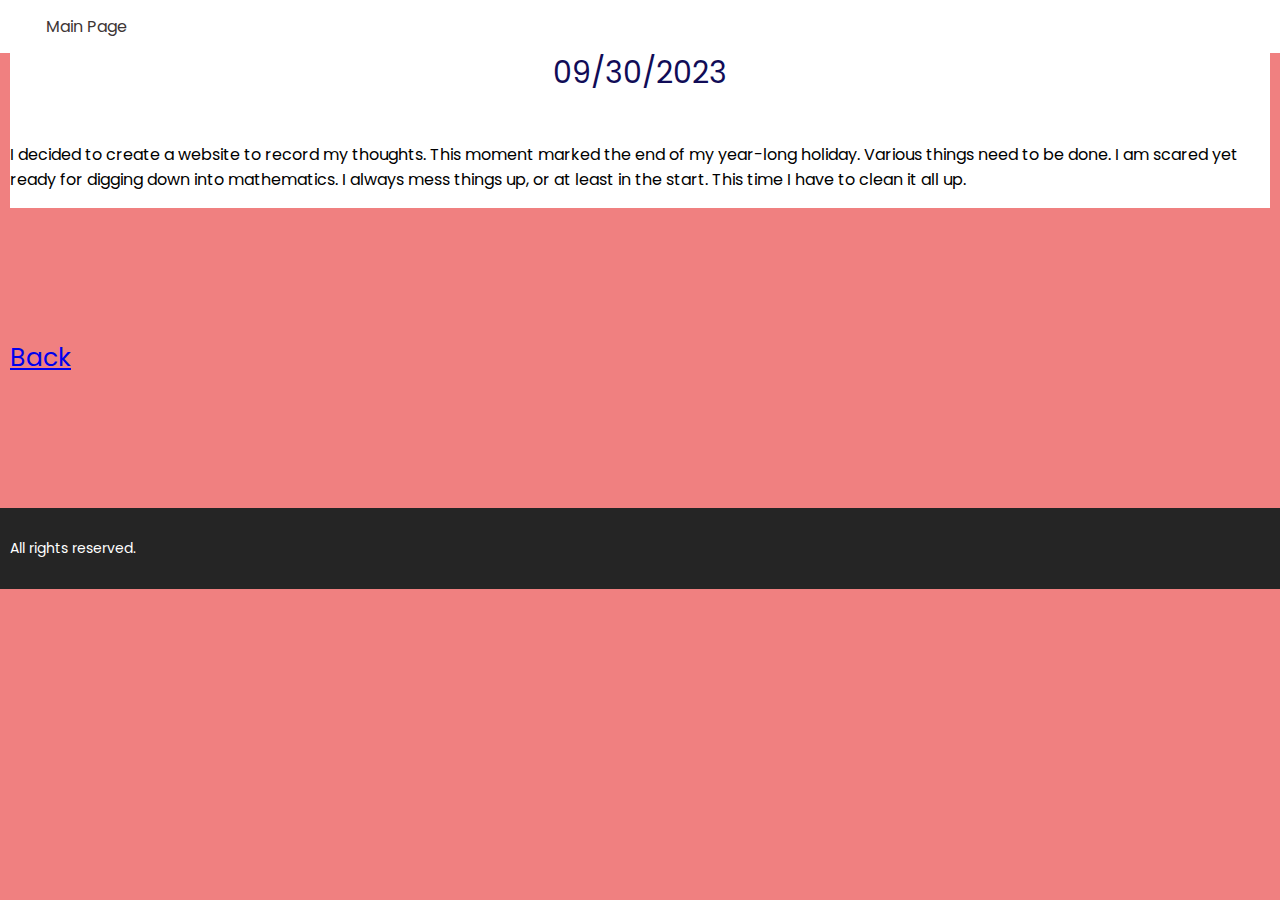
==== posts/2023-09-30-first_post.html @ b8a44ce1 "edit layout" ====
<!DOCTYPE html>
<html lang="en">

<head>
  <meta charset="UTF-8">
  <meta http-equiv="X-UA-Compatible" content="IE=edge">
  <meta name="viewport" content="width=device-width, initial-scale=1.0">
  <title>CoconutMangoPie</title>
  <link rel="stylesheet" href="./style.css" />


<!------Poppins-->
<link rel="preconnect" href="https://fonts.googleapis.com">
<link rel="preconnect" href="https://fonts.gstatic.com" crossorigin>
<link href="https://fonts.googleapis.com/css2?family=Poppins:ital,wght@0,100;0,200;0,300;0,400;0,500;0,600;0,700;0,800;0,900;1,100;1,200;1,300;1,400;1,500;1,600;1,700;1,800;1,900&display=swap" rel="stylesheet">
</head>

<body>

<!-- Navbar -->
<nav id="navigation" class="navbar">
    <ul>     
        <li><a href="../index.html">Main Page</a></li>
    </ul>
</nav>

<div class="section-box">
<p class="section-title">09/30/2023</p>


<p>
    I decided to create a website to record my thoughts. This moment marked the end of my year-long holiday. Various things need to be done. I am scared yet ready for digging down into mathematics. I always mess things up, or at least in the start. This time I have to clean it all up. 
</p>




</div>

<div class="button">
    <a href="../index.html">Back</a>
</div>
<footer class="site-footer">
    <div class="footer-text">
        <p >All rights reserved.</p>
    </div>
</footer>

</body>

</html>
---- posts/style.css ----
*{
    font-family: Poppins;
}
body {
    background-color: #f08080;
    margin: 0;
    padding: 0;
    font-family: Poppins;

    /* grid-template-columns: 1fr;
    grid-template-rows: 100vh; */
    /* display: grid;
    align-items: center;
    justify-items: center; */
}

.main-container{
    margin-left: 10%;
    margin-right: 10%;
    display: flex;
    flex-wrap: wrap;
    justify-content: center;
    flex-direction: column;
    margin-bottom: 100px;
    font-family: Poppins;
}

.navbar{
    font-size: 14px;
    color: #ffffff;
    background-color:#ffffff;
    position: fixed; /* Set the navbar to fixed position */
    top: 0; /* Position the navbar at the top of the page */
    width: 100%; /* Full width */
    z-index: 99999;
    font-family: Poppins;
}


ul {
    list-style-type: none;
    margin: 0;
    padding: 0;
    overflow: hidden;
    background-color:#ffffff;
    margin-left: 30px;
    margin-right: 30px;
    font-family: Poppins;
}

li {
float: left;
font-family:Ppoppins;
}

li a {
display: block;
color: rgb(61, 53, 53);
text-align: center;
padding: 14px 16px;
text-decoration: none;
font-size: 16px;
font-family: Poppins;

}

li a:hover:not(.active) {
background-color: #ffffff;
color: #ff9100;
font-family: Poppins;
}

.section-title{
    font-size: 30px;
    color: #110c57;
    font-family: Poppins;
}

.section-box{
    background-color: #ffffff;
    margin-left: 10px;
    margin-right: 10px;
    margin-top: 20px;
    margin-bottom: 20px;
    display: flex;
    flex-wrap: wrap;
    justify-content: center;
    font-family: Poppins;
}

.section-text{
    margin: 10px;
    display: flex;
    flex-wrap: wrap;
    justify-content: center;
    flex-direction: column;
    margin-top: 50px;
    margin-bottom: 50px;
    font-family: Poppins;
}

.site-footer{
    background-color: rgb(37, 37, 37);
    color: #ffffff;
    font-size: 14px;
    position: relative; 
    bottom: 0; 
    z-index: 99999;
    width: 100%;
    padding: 1rem 0;
    font-family: Poppins;
}

.footer-text{
    margin: 10px;
    font-family: Poppins;
}

.button{
    margin: 10px;
    width: 200px;
    height: 200px;
    color: #ff9100;
    display: flex;
    flex-wrap: wrap;
    justify-content: center;
    flex-direction: column;
    margin-top: 50px;
    margin-bottom: 50px;
    font-family: Poppins;
    font-size: 25px;
}

.button:hover:not(.active) {
    color:aquamarine;
    }
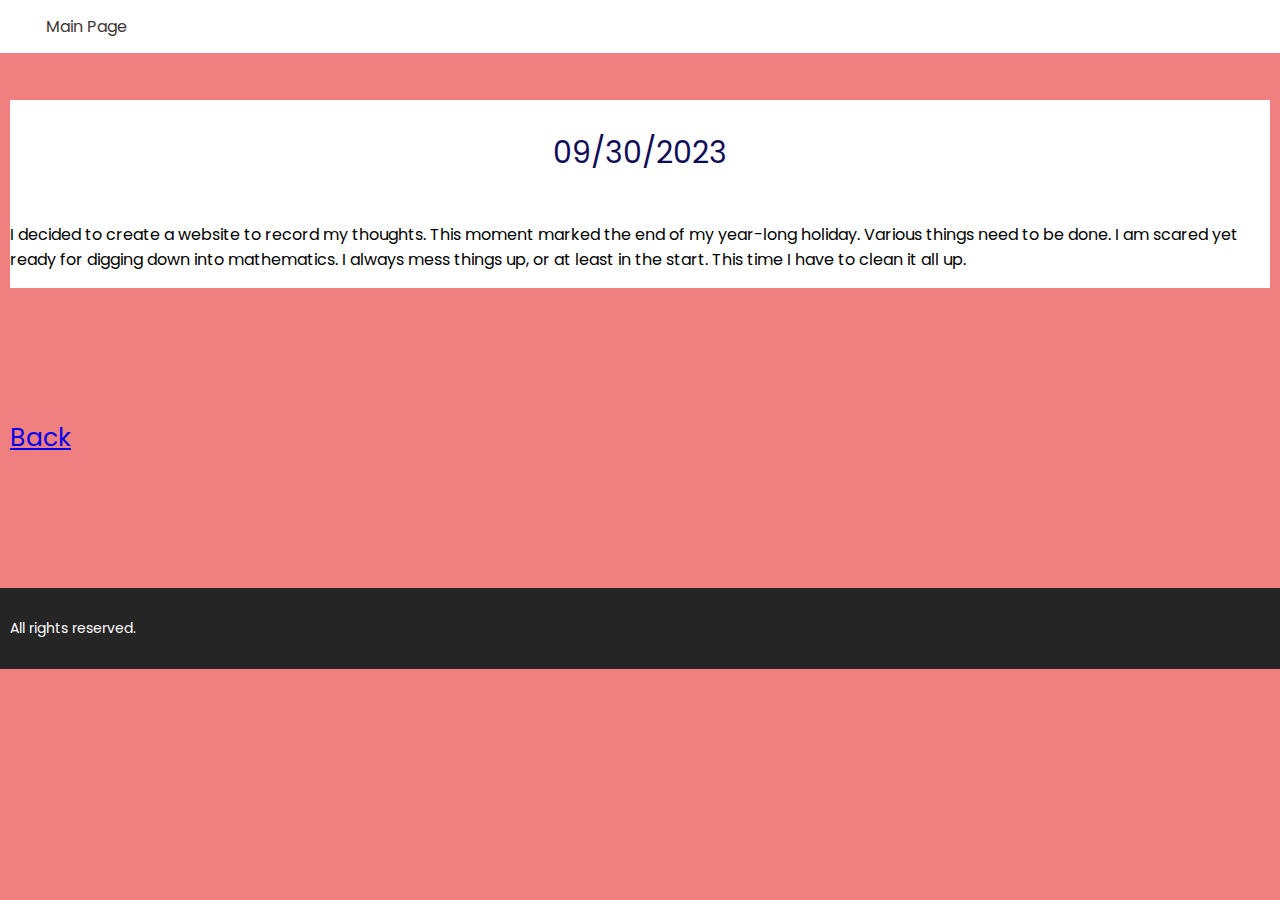
==== commit 55048326: "edit format2" ====
--- a/posts/2023-09-30-first_post.html
+++ b/posts/2023-09-30-first_post.html
@@ -24,7 +24,7 @@
     </ul>
 </nav>
 
-<div class="section-box">
+<div class="section-box-blog">
 <p class="section-title">09/30/2023</p>
 
 
--- a/posts/style.css
+++ b/posts/style.css
@@ -133,4 +133,17 @@
 
 .button:hover:not(.active) {
     color:aquamarine;
-    }
+}
+
+
+.section-box-blog{
+    background-color: #ffffff;
+    margin-left: 10px;
+    margin-right: 10px;
+    margin-top: 100px;
+    margin-bottom: 20px;
+    display: flex;
+    flex-wrap: wrap;
+    justify-content: center;
+    font-family: Poppins;
+}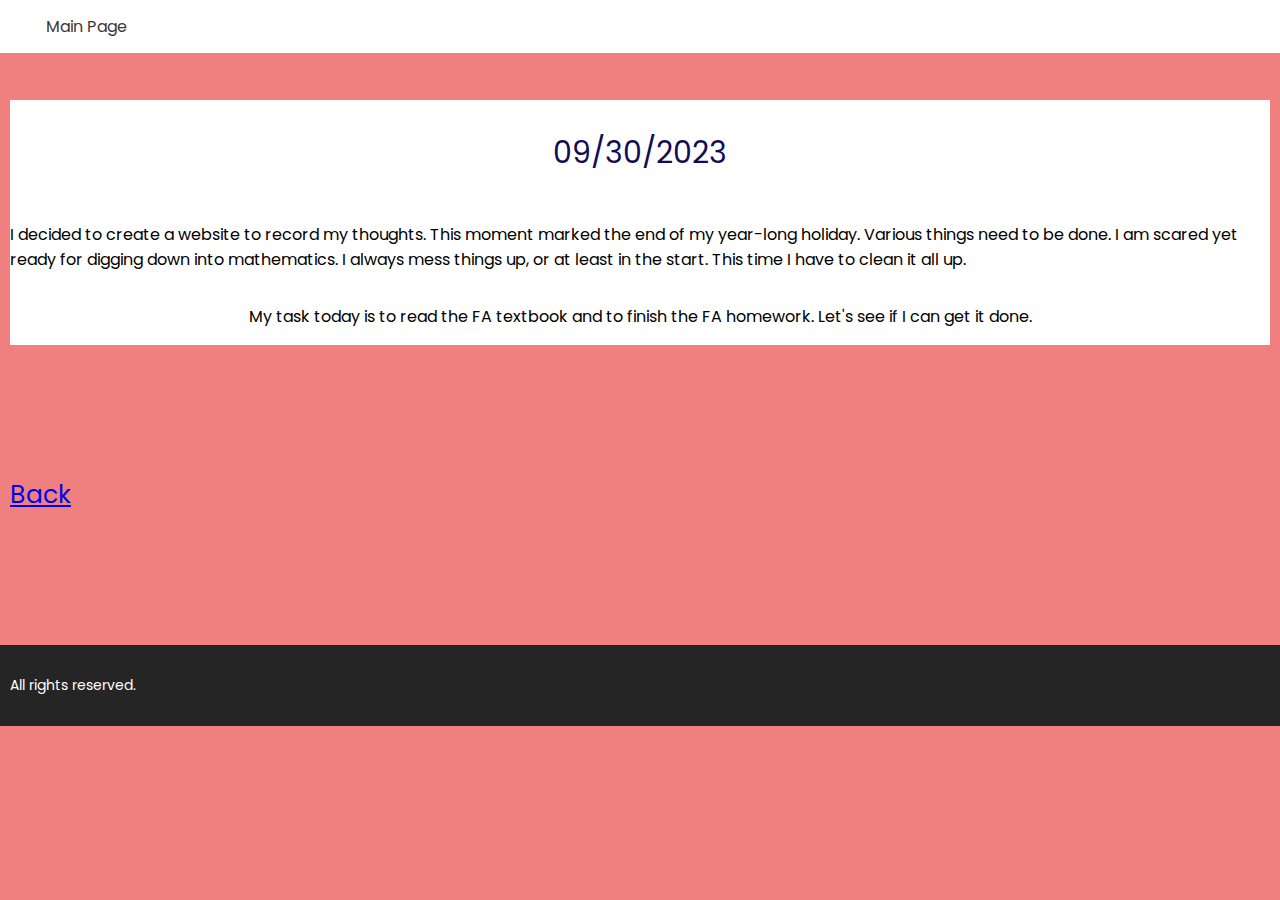
==== commit 6c8b1919: "update blog" ====
--- a/posts/2023-09-30-first_post.html
+++ b/posts/2023-09-30-first_post.html
@@ -32,6 +32,10 @@
     I decided to create a website to record my thoughts. This moment marked the end of my year-long holiday. Various things need to be done. I am scared yet ready for digging down into mathematics. I always mess things up, or at least in the start. This time I have to clean it all up. 
 </p>
 
+<p>
+    My task today is to read the FA textbook and to finish the FA homework. Let's see if I can get it done.
+</p>
+
 
 
 
@@ -40,6 +44,8 @@
 <div class="button">
     <a href="../index.html">Back</a>
 </div>
+
+
 <footer class="site-footer">
     <div class="footer-text">
         <p >All rights reserved.</p>
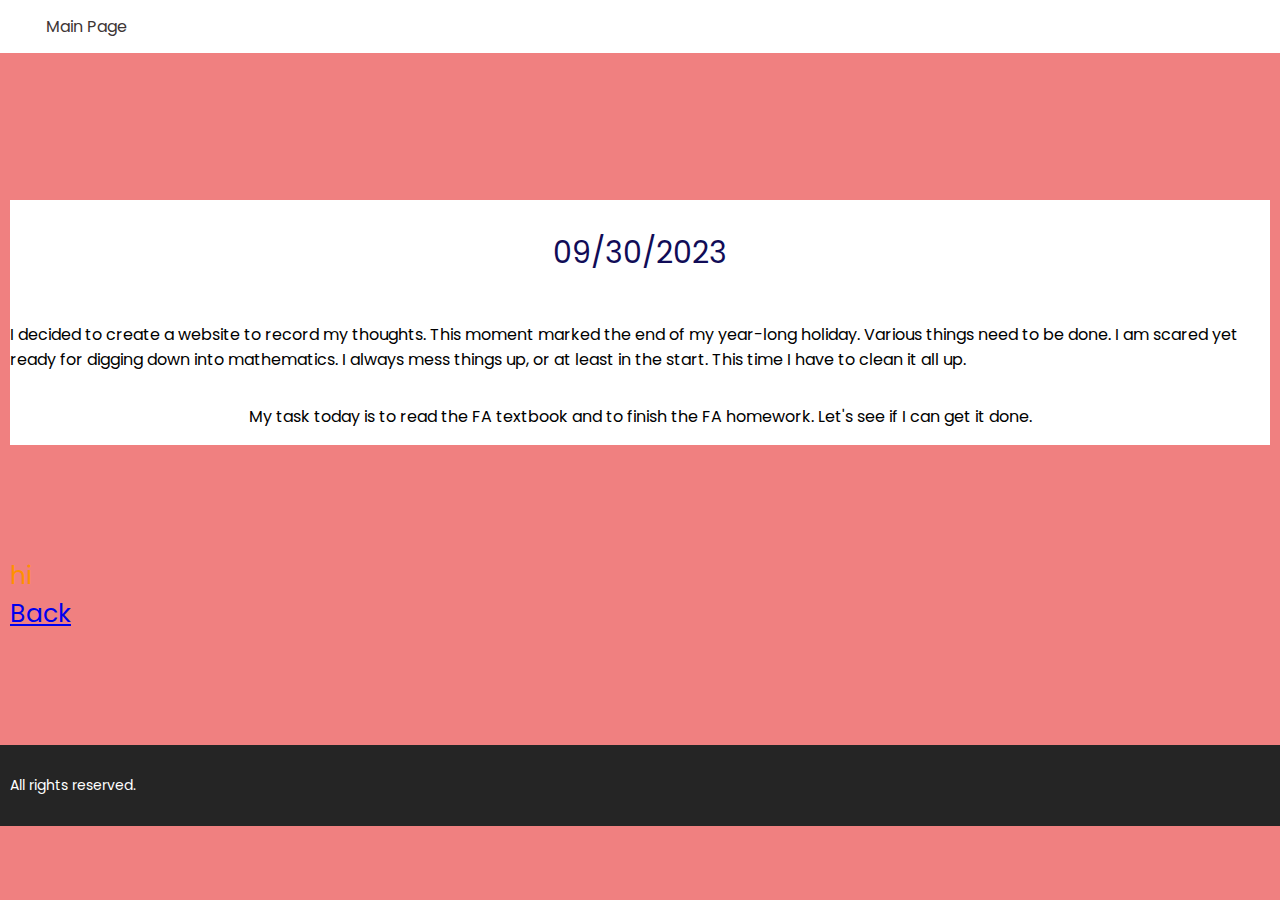
==== commit 662a5d31: "test" ====
--- a/posts/2023-09-30-first_post.html
+++ b/posts/2023-09-30-first_post.html
@@ -42,6 +42,7 @@
 </div>
 
 <div class="button">
+    hi
     <a href="../index.html">Back</a>
 </div>
 
--- a/posts/style.css
+++ b/posts/style.css
@@ -140,7 +140,7 @@
     background-color: #ffffff;
     margin-left: 10px;
     margin-right: 10px;
-    margin-top: 100px;
+    margin-top: 200px;
     margin-bottom: 20px;
     display: flex;
     flex-wrap: wrap;
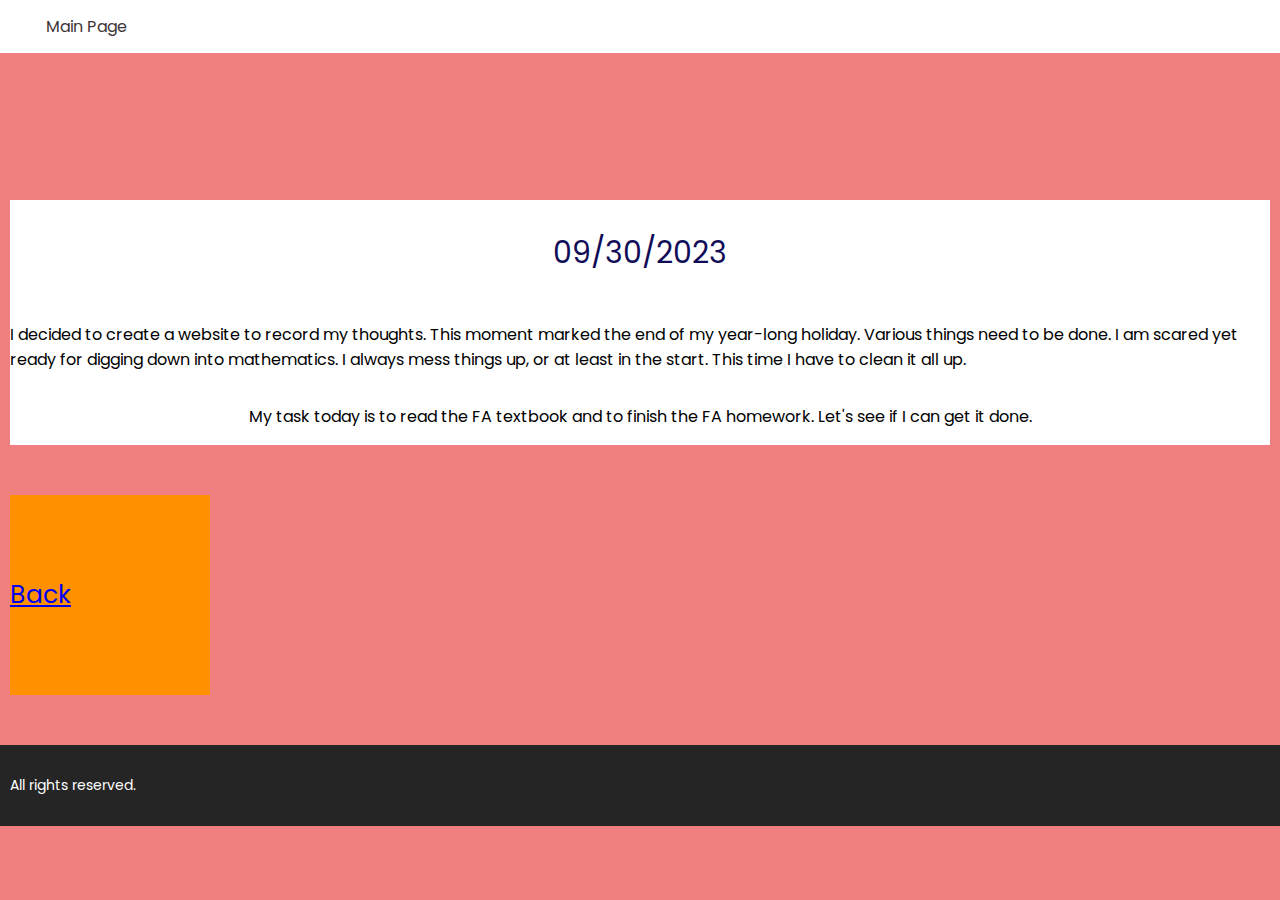
==== commit 4abaa2a5: "change color" ====
--- a/posts/2023-09-30-first_post.html
+++ b/posts/2023-09-30-first_post.html
@@ -42,7 +42,6 @@
 </div>
 
 <div class="button">
-    hi
     <a href="../index.html">Back</a>
 </div>
 
--- a/posts/style.css
+++ b/posts/style.css
@@ -120,7 +120,7 @@
     margin: 10px;
     width: 200px;
     height: 200px;
-    color: #ff9100;
+    background-color: #ff9100;
     display: flex;
     flex-wrap: wrap;
     justify-content: center;
@@ -132,7 +132,7 @@
 }
 
 .button:hover:not(.active) {
-    color:aquamarine;
+    background-color:aquamarine;
 }
 
 
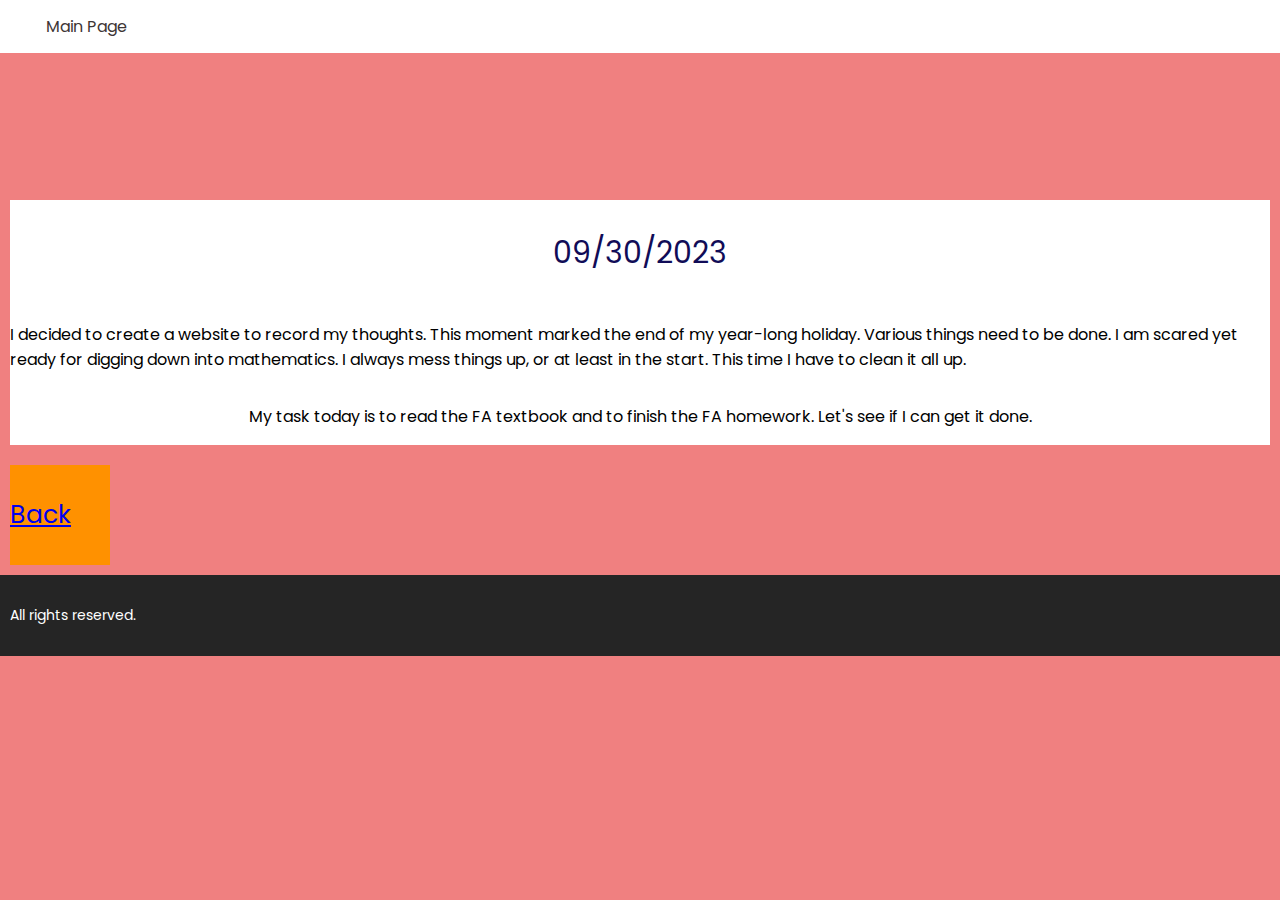
==== commit 773e254d: "button" ====
--- a/posts/2023-09-30-first_post.html
+++ b/posts/2023-09-30-first_post.html
@@ -41,9 +41,9 @@
 
 </div>
 
-<div class="button">
-    <a href="../index.html">Back</a>
-</div>
+
+<a href="../index.html" class="button">Back</a>
+
 
 
 <footer class="site-footer">
--- a/posts/style.css
+++ b/posts/style.css
@@ -116,23 +116,25 @@
     font-family: Poppins;
 }
 
-.button{
+a.button{
     margin: 10px;
-    width: 200px;
-    height: 200px;
+    width: 100px;
+    height: 100px;
     background-color: #ff9100;
     display: flex;
     flex-wrap: wrap;
     justify-content: center;
     flex-direction: column;
-    margin-top: 50px;
-    margin-bottom: 50px;
+    /* margin-top: 50px;
+    margin-bottom: 50px; */
     font-family: Poppins;
     font-size: 25px;
+    cursor: pointer;
 }
 
-.button:hover:not(.active) {
+a.button:hover:not(.active) {
     background-color:aquamarine;
+    cursor: pointer;
 }
 
 
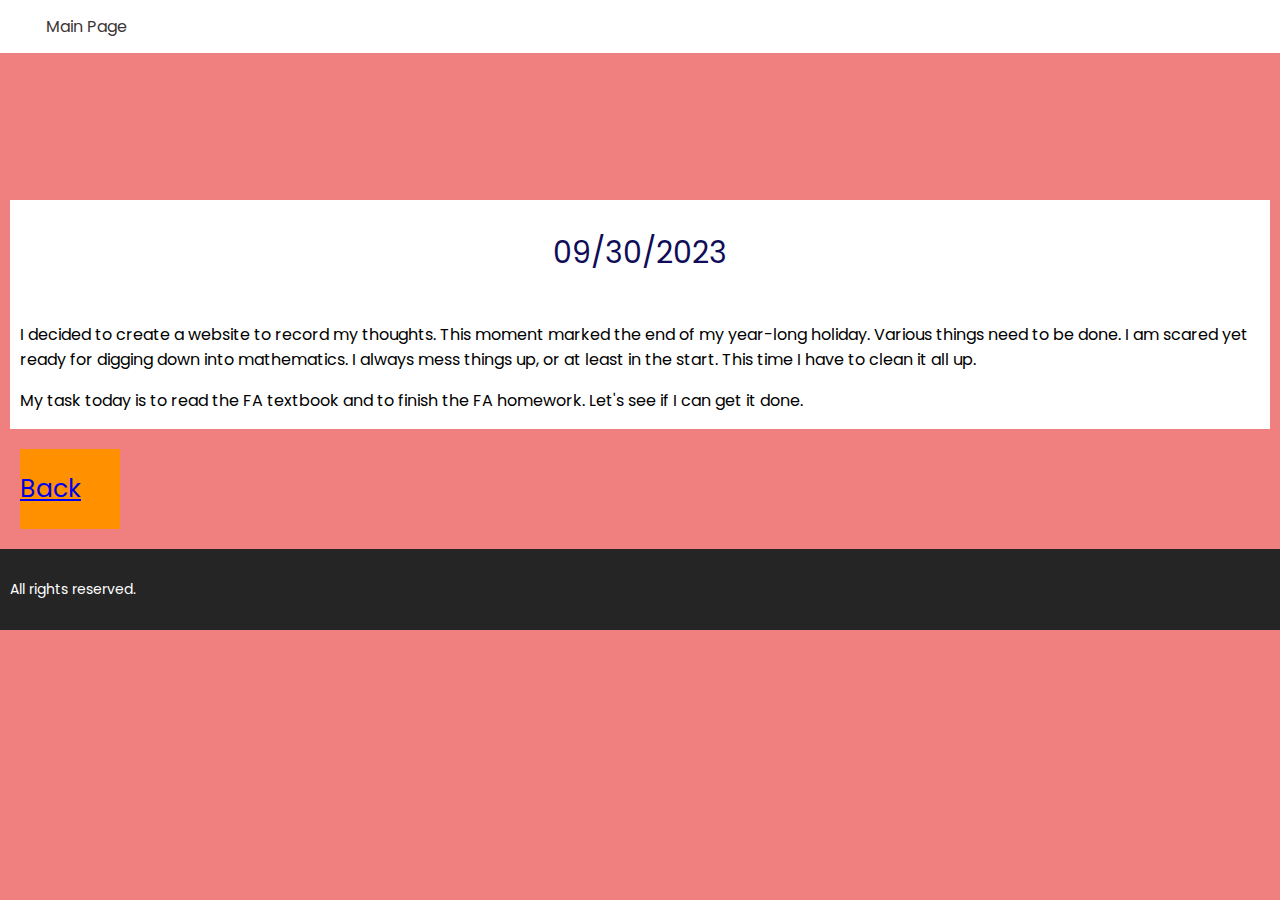
==== commit aa4c205b: "fix more problems" ====
--- a/posts/2023-09-30-first_post.html
+++ b/posts/2023-09-30-first_post.html
@@ -26,18 +26,16 @@
 
 <div class="section-box-blog">
 <p class="section-title">09/30/2023</p>
-
-
-<p>
-    I decided to create a website to record my thoughts. This moment marked the end of my year-long holiday. Various things need to be done. I am scared yet ready for digging down into mathematics. I always mess things up, or at least in the start. This time I have to clean it all up. 
-</p>
-
-<p>
-    My task today is to read the FA textbook and to finish the FA homework. Let's see if I can get it done.
-</p>
-
-
-
+<div class="section-blog">
+    <p>
+        I decided to create a website to record my thoughts. This moment marked the end of my year-long holiday. Various things need to be done. I am scared yet ready for digging down into mathematics. I always mess things up, or at least in the start. This time I have to clean it all up. 
+    </p>
+    
+    <p>
+        My task today is to read the FA textbook and to finish the FA homework. Let's see if I can get it done.
+    </p>
+    
+</div>
 
 </div>
 
--- a/posts/style.css
+++ b/posts/style.css
@@ -117,9 +117,9 @@
 }
 
 a.button{
-    margin: 10px;
+    margin: 20px;
     width: 100px;
-    height: 100px;
+    height: 80px;
     background-color: #ff9100;
     display: flex;
     flex-wrap: wrap;
@@ -148,4 +148,9 @@
     flex-wrap: wrap;
     justify-content: center;
     font-family: Poppins;
+}
+
+.section-blog{
+    margin-left: 10px;
+    margin-right: 10px;
 }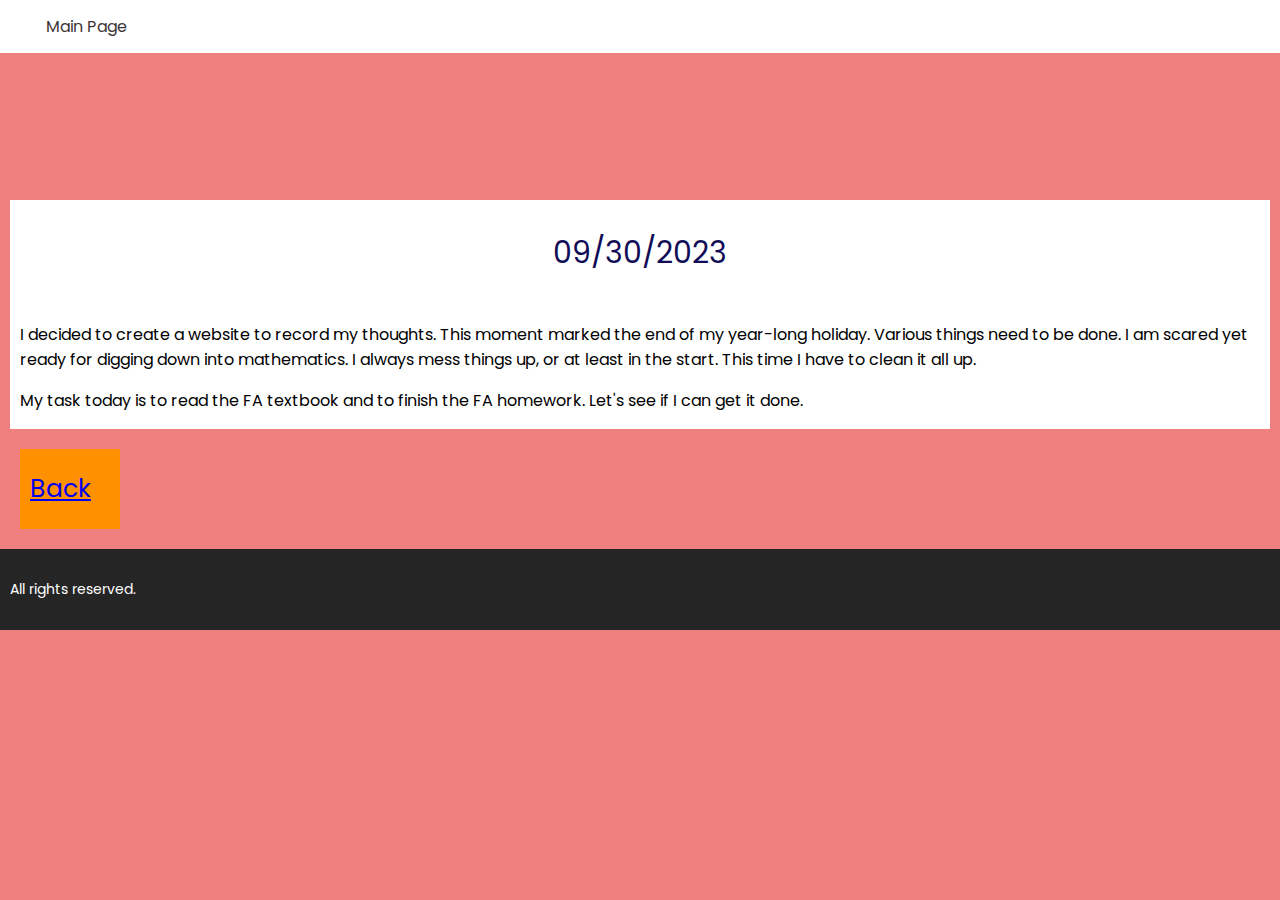
==== commit 4cfa9fcf: "formatting" ====
--- a/posts/2023-09-30-first_post.html
+++ b/posts/2023-09-30-first_post.html
@@ -40,7 +40,7 @@
 </div>
 
 
-<a href="../index.html" class="button">Back</a>
+<a href="../index.html" class="button"> <p class="section-blog">Back</p></a>
 
 
 
